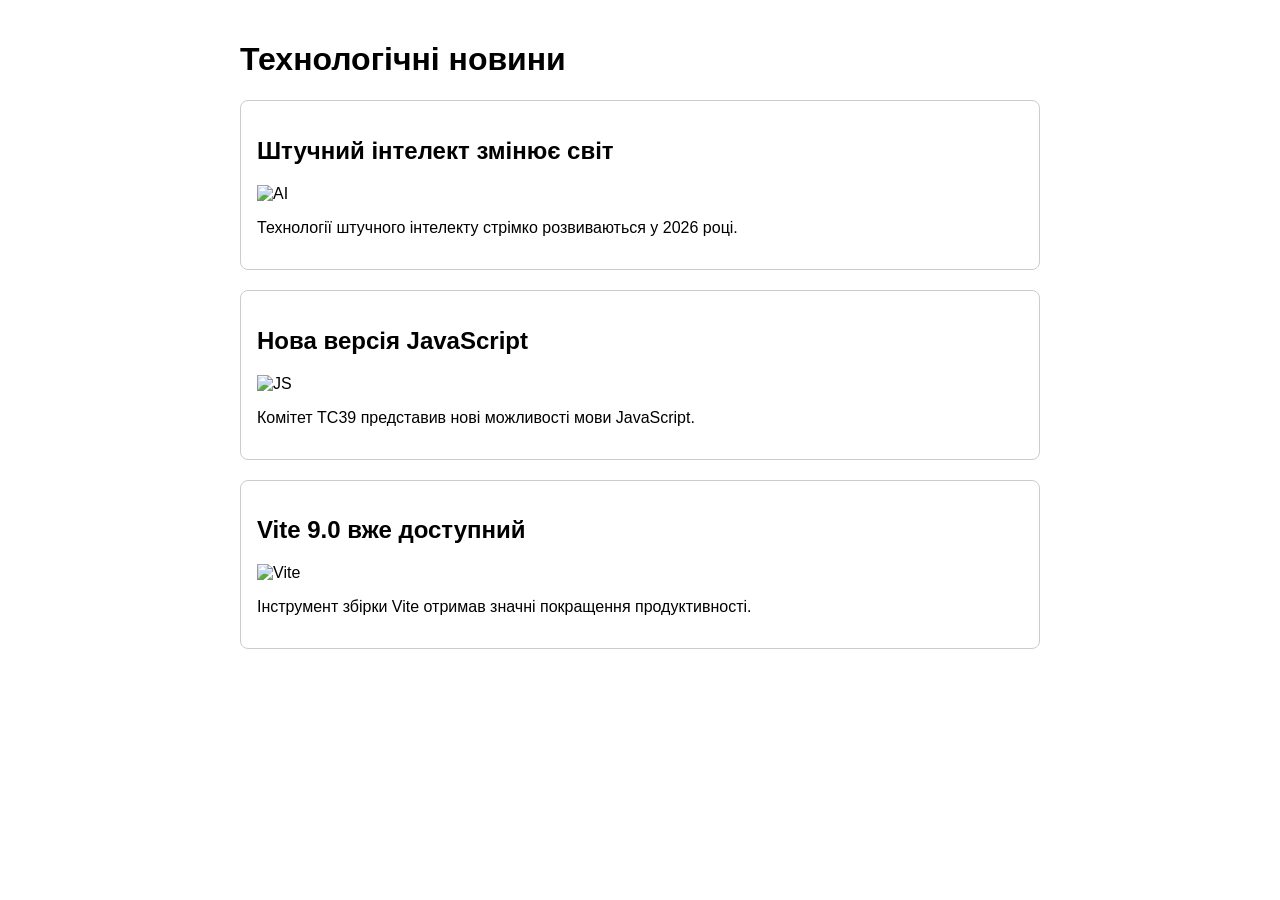
==== ipz-24-5_yaroshuk/index.html @ 16b6790d "style: add CSS styles for news page" ====
<!DOCTYPE html>
<html lang="uk">
<head>
  <meta charset="UTF-8">
  <title>Технологічні новини</title>
  <link rel="stylesheet" href="style.css">
</head>
<body>
  <h1>Технологічні новини</h1>

  <article>
    <h2>Штучний інтелект змінює світ</h2>
    <img src="images/ai.jpg" alt="AI" width="300">
    <p>Технології штучного інтелекту стрімко розвиваються у 2026 році.</p>
  </article>

  <article>
    <h2>Нова версія JavaScript</h2>
    <img src="images/js.jpg" alt="JS" width="300">
    <p>Комітет TC39 представив нові можливості мови JavaScript.</p>
  </article>

  <article>
    <h2>Vite 9.0 вже доступний</h2>
    <img src="images/vite.jpg" alt="Vite" width="300">
    <p>Інструмент збірки Vite отримав значні покращення продуктивності.</p>
  </article>
</body>
</html>
---- ipz-24-5_yaroshuk/style.css ----
body {
  font-family: Arial, sans-serif;
  max-width: 800px;
  margin: 0 auto;
  padding: 20px;
}

article {
  border: 1px solid #ccc;
  padding: 16px;
  margin-bottom: 20px;
  border-radius: 8px;
}

img {
  width: 100%;
  max-width: 300px;
}
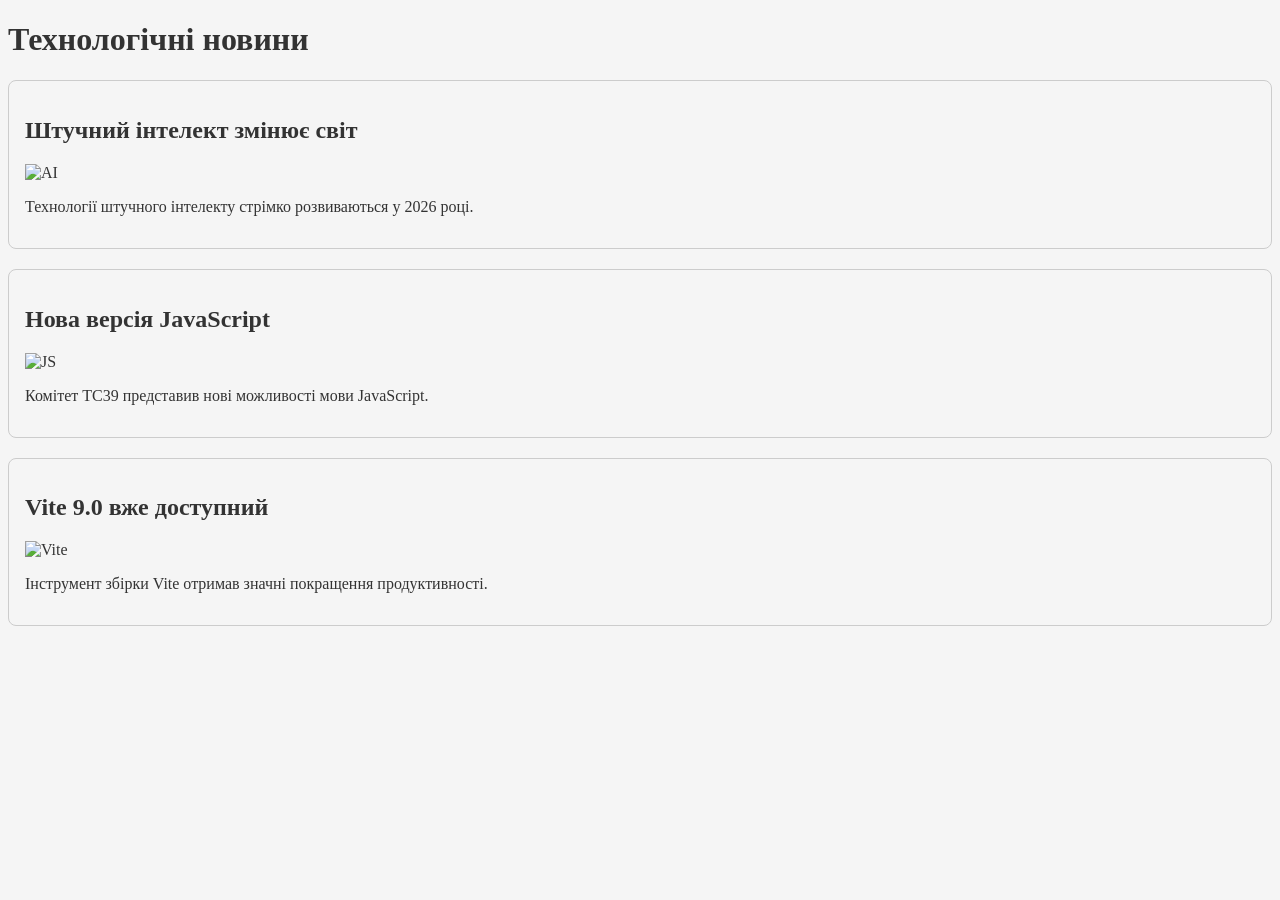
==== commit 20600749: "feat: update title in second branch" ====
--- a/ipz-24-5_yaroshuk/index.html
+++ b/ipz-24-5_yaroshuk/index.html
@@ -2,7 +2,7 @@
 <html lang="uk">
 <head>
   <meta charset="UTF-8">
-  <title>Технологічні новини</title>
+  <title>Актуальні новини</title>
   <link rel="stylesheet" href="style.css">
 </head>
 <body>
--- a/ipz-24-5_yaroshuk/style.css
+++ b/ipz-24-5_yaroshuk/style.css
@@ -1,10 +1,7 @@
 body {
-  font-family: Arial, sans-serif;
-  max-width: 800px;
-  margin: 0 auto;
-  padding: 20px;
+  background-color: #f5f5f5;
+  color: #333;
 }
-
 article {
   border: 1px solid #ccc;
   padding: 16px;
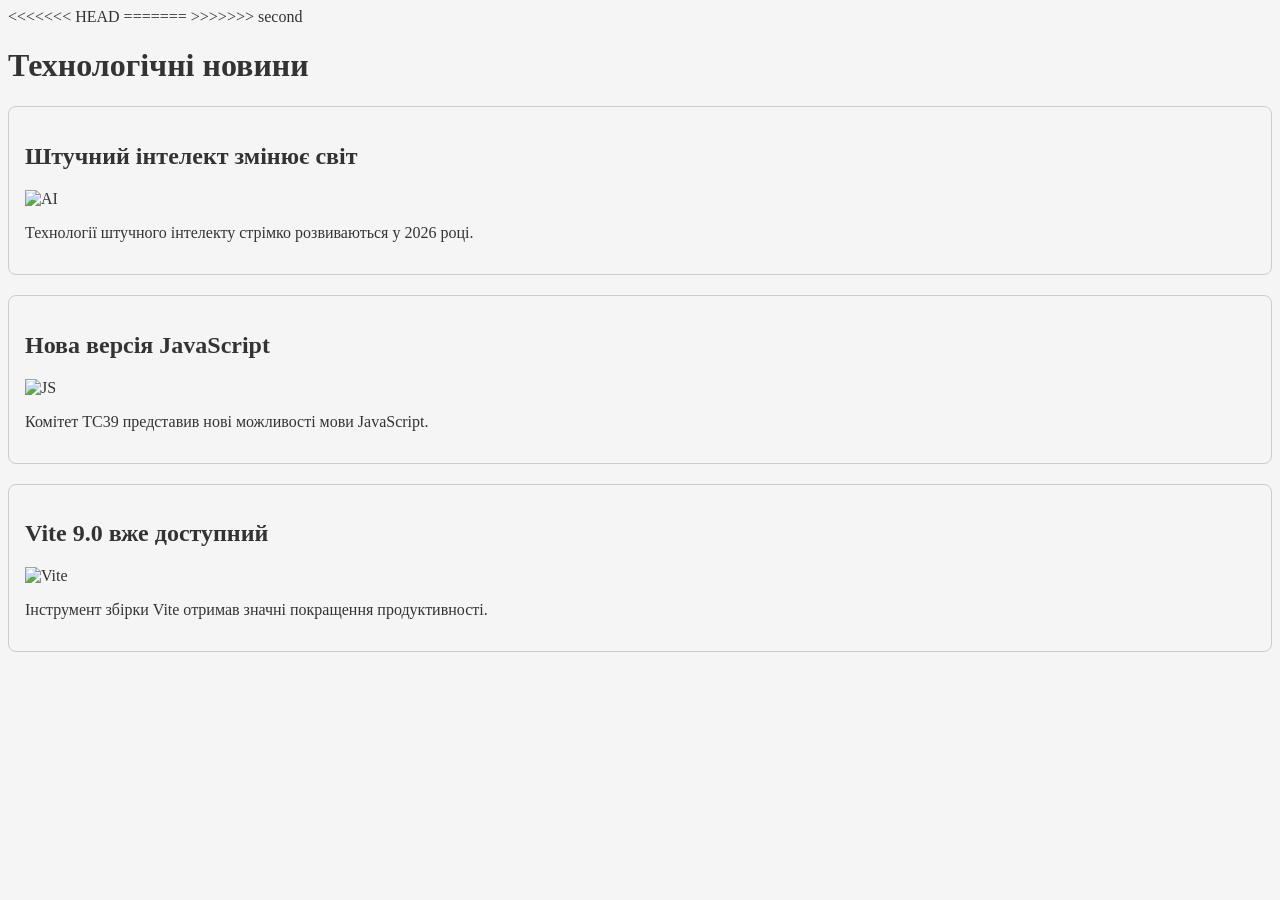
==== commit c8260abd: "merge: merge second into main" ====
--- a/ipz-24-5_yaroshuk/index.html
+++ b/ipz-24-5_yaroshuk/index.html
@@ -2,7 +2,11 @@
 <html lang="uk">
 <head>
   <meta charset="UTF-8">
+<<<<<<< HEAD
+  <title>Новини технологій 2026</title>
+=======
   <title>Актуальні новини</title>
+>>>>>>> second
   <link rel="stylesheet" href="style.css">
 </head>
 <body>
